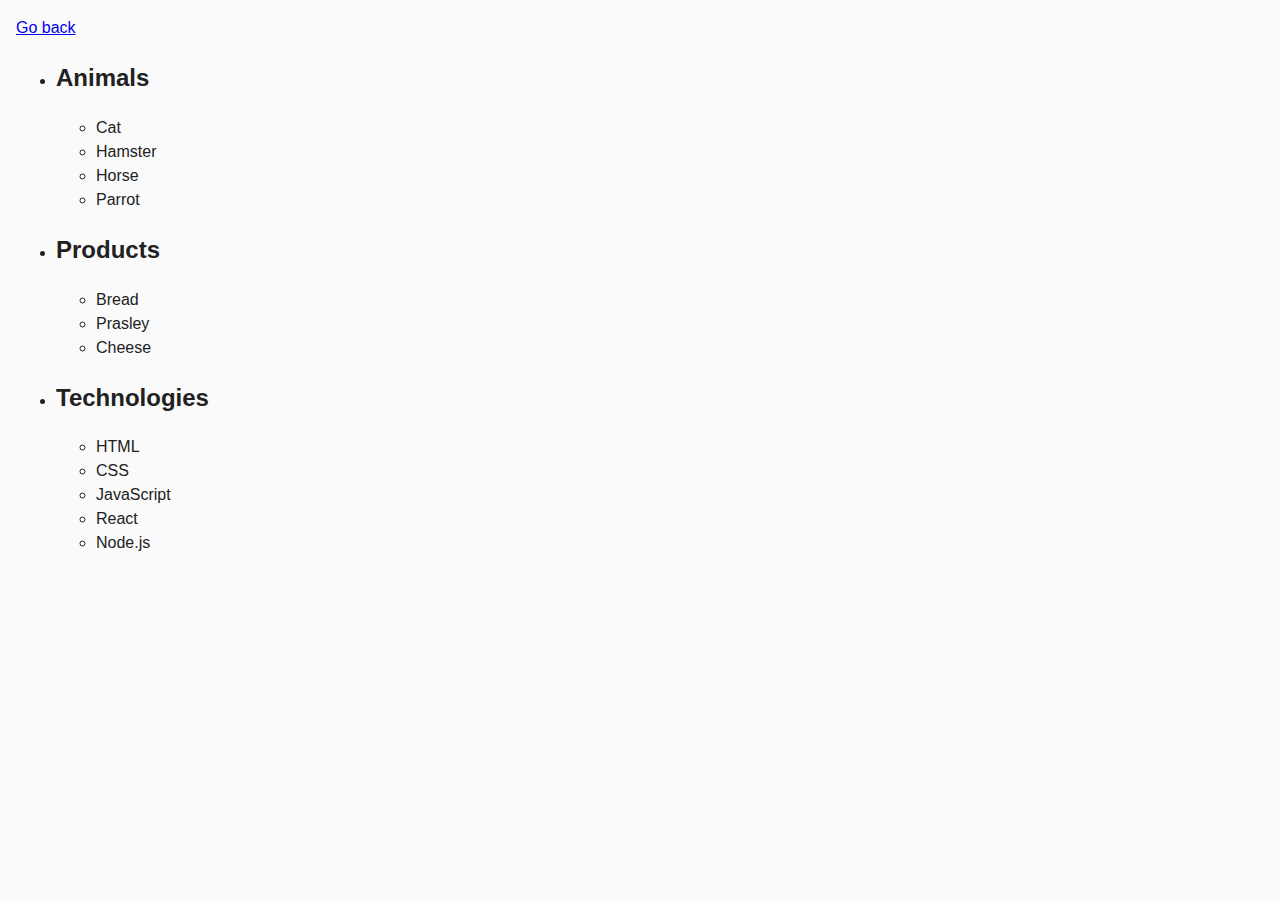
==== task-01.html @ d6525635 "done" ====
<!DOCTYPE html>
<html lang="ru">
  <head>
    <meta charset="UTF-8" />
    <meta http-equiv="X-UA-Compatible" content="IE=edge" />
    <meta name="viewport" content="width=device-width, initial-scale=1.0" />
    <title>Task 1</title>
    <link rel="stylesheet" href="css/common.css" />
  </head>
  <body>
    <p><a href="index.html">Go back</a></p>

    <ul id="categories">
      <li class="item">
        <h2>Animals</h2>

        <ul>
          <li>Cat</li>
          <li>Hamster</li>
          <li>Horse</li>
          <li>Parrot</li>
        </ul>
      </li>
      <li class="item">
        <h2>Products</h2>

        <ul>
          <li>Bread</li>
          <li>Prasley</li>
          <li>Cheese</li>
        </ul>
      </li>
      <li class="item">
        <h2>Technologies</h2>

        <ul>
          <li>HTML</li>
          <li>CSS</li>
          <li>JavaScript</li>
          <li>React</li>
          <li>Node.js</li>
        </ul>
      </li>
    </ul>

    <script src="./js/task-1.js" type="module"></script>
  </body>
</html>
---- css/common.css ----
* {
  box-sizing: border-box;
}

body {
  margin: 16px;
  font-family: -apple-system, BlinkMacSystemFont, "Segoe UI", Roboto, Oxygen,
    Ubuntu, Cantarell, "Open Sans", "Helvetica Neue", sans-serif;
  -webkit-font-smoothing: antialiased;
  -moz-osx-font-smoothing: grayscale;
  background-color: #fafafa;
  color: #212121;
  line-height: 1.5;
}

.gallery {
  max-width: 1440px;
  display: flex;
  flex-wrap: wrap;
  column-gap: 24px;
  justify-content: center;
  list-style-type: none;
  row-gap: 48px;
  margin: 0 auto;
  padding: 100px 156px;
}

.gallery-image {
  width: 360px;
  box-sizing: border-box;
}
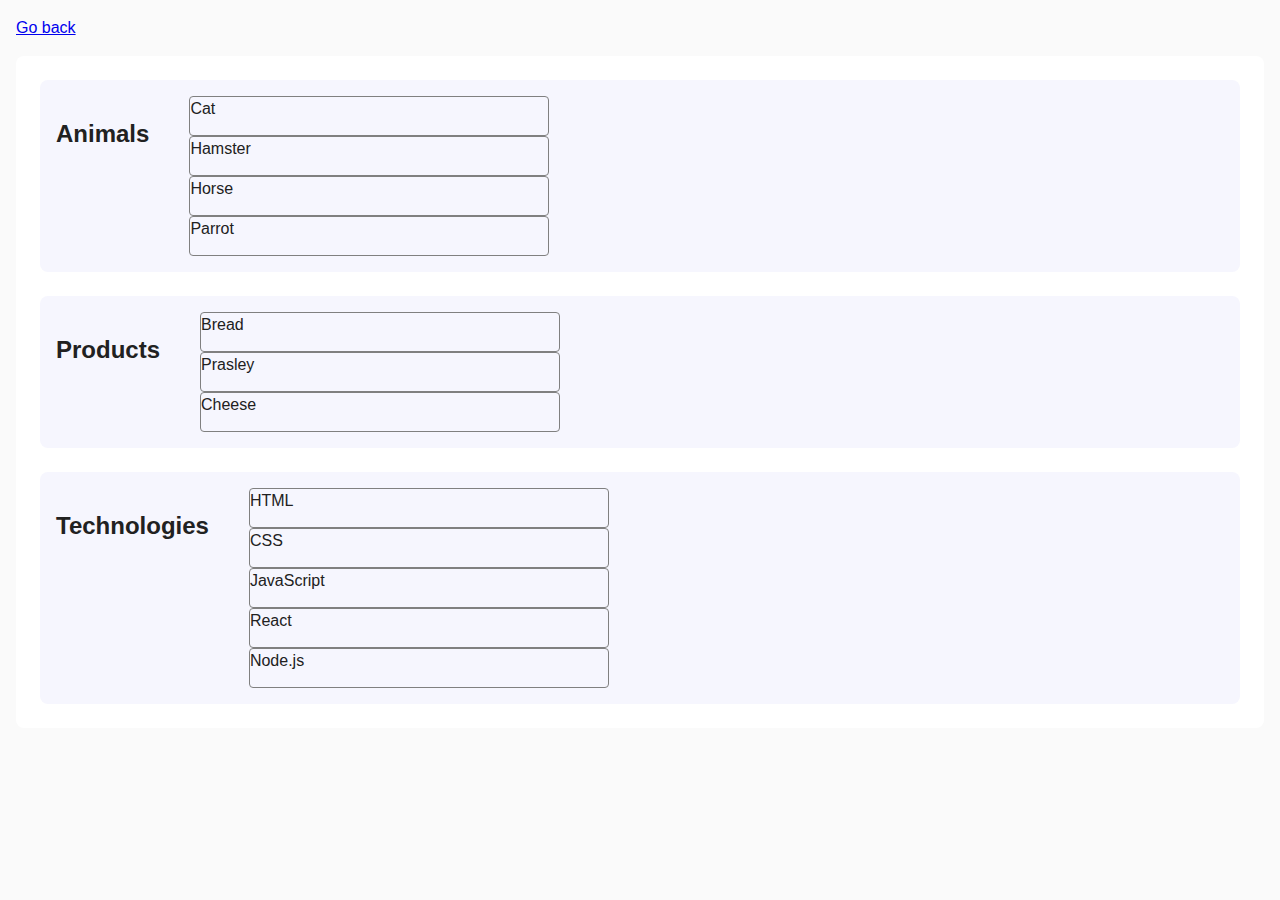
==== commit 8f41ee97: "зробив ніби все окрім 1 таски" ====
--- a/task-01.html
+++ b/task-01.html
@@ -10,37 +10,42 @@
   <body>
     <p><a href="index.html">Go back</a></p>
 
-    <ul id="categories">
-      <li class="item">
-        <h2>Animals</h2>
+    <ul class="list list-full-wrap" id="categories">
+      <div class="wrapper">
+        <li class="item task-1-list">
+          <h2>Animals</h2>
+          <ul class="list">
+            <li class="list-item">Cat</li>
+            <li class="list-item">Hamster</li>
+            <li class="list-item">Horse</li>
+            <li class="list-item">Parrot</li>
+          </ul>
+        </li>
+      </div>
 
-        <ul>
-          <li>Cat</li>
-          <li>Hamster</li>
-          <li>Horse</li>
-          <li>Parrot</li>
-        </ul>
-      </li>
-      <li class="item">
-        <h2>Products</h2>
+      <div class="wrapper">
+        <li class="item task-1-list">
+          <h2>Products</h2>
+          <ul class="list">
+            <li class="list-item">Bread</li>
+            <li class="list-item">Prasley</li>
+            <li class="list-item">Cheese</li>
+          </ul>
+        </li>
+      </div>
 
-        <ul>
-          <li>Bread</li>
-          <li>Prasley</li>
-          <li>Cheese</li>
-        </ul>
-      </li>
-      <li class="item">
-        <h2>Technologies</h2>
-
-        <ul>
-          <li>HTML</li>
-          <li>CSS</li>
-          <li>JavaScript</li>
-          <li>React</li>
-          <li>Node.js</li>
-        </ul>
-      </li>
+      <div class="wrapper">
+        <li class="item task-1-list">
+          <h2>Technologies</h2>
+          <ul class="list">
+            <li class="list-item">HTML</li>
+            <li class="list-item">CSS</li>
+            <li class="list-item">JavaScript</li>
+            <li class="list-item">React</li>
+            <li class="list-item">Node.js</li>
+          </ul>
+        </li>
+      </div>
     </ul>
 
     <script src="./js/task-1.js" type="module"></script>
--- a/css/common.css
+++ b/css/common.css
@@ -12,7 +12,38 @@
   color: #212121;
   line-height: 1.5;
 }
-
+/*-----------------------------------------------TASK 1--------------------------------------------------------*/
+.list {
+  list-style-type: none;
+}
+
+.task-1-list {
+  display: flex;
+  padding: 16px;
+}
+
+.list-full-wrap {
+  display: flex;
+  padding: 24px;
+  justify-content: center;
+  flex-direction: column;
+  gap: 24px;
+  border-radius: 8px;
+  background: #fff;
+}
+
+.wrapper {
+  border-radius: 8px;
+  background: #f6f6fe;
+}
+
+.list-item {
+  border-radius: 4px;
+  border: 1px solid #808080;
+  width: 360px;
+  height: 40px;
+}
+/*-----------------------------------------------TASK 1--------------------------------------------------------*/
 .gallery {
   max-width: 1440px;
   display: flex;
@@ -29,3 +60,197 @@
   width: 360px;
   box-sizing: border-box;
 }
+
+img {
+  width: 360px;
+  height: 300px;
+}
+
+/* .gallery {
+  display: flex;
+  flex-wrap: wrap;
+  justify-content: center;
+  column-gap: 24px;
+  row-gap: 48px;
+  padding: 100px 156px;
+  list-style-type: none;
+  margin: 0 auto;
+  max-width: 1440px;
+}
+.gallery-item {
+  width: ((100% - 48px) / 3);
+  box-sizing: border-box;
+}
+
+img {
+  display: block;
+  object-fit: cover;
+  max-width: 100%;
+  height: 300px;
+  box-shadow: 2px 5px 5px rgb(0, 0, 0, 0, 5);
+} */
+
+/*-----------------------------------------------TASK 3--------------------------------------------------------*/
+.input-class {
+  width: 360px;
+  height: 40px;
+  border-radius: 4px;
+  border: 1px solid #808080;
+}
+
+::placeholder {
+  color: #2e2f42;
+
+  font-size: 16px;
+  font-weight: 400;
+  line-height: 1.5;
+  letter-spacing: 0.04em;
+  padding: 8px 16px;
+}
+
+.title-class {
+  color: #2e2f42;
+  font-family: Montserrat;
+  font-size: 24px;
+  font-weight: 600;
+  line-height: 1.3;
+  letter-spacing: 0.04em;
+}
+
+.task-3-wrap {
+  display: inline-flex;
+  padding: 24px;
+  flex-direction: column;
+  align-items: flex-start;
+  gap: 16px;
+  border-radius: 8px;
+  background: #fff;
+}
+/*-----------------------------------------------TASK 3--------------------------------------------------------*/
+
+/*-----------------------------------------------TASK 4--------------------------------------------------------*/
+.login-form {
+  display: block;
+  width: 408px;
+  padding: 24px;
+  flex-direction: column;
+  align-items: flex-start;
+  gap: 16px;
+  border-radius: 8px;
+  background: #fff;
+}
+
+.form-wrap {
+  margin-bottom: 8px;
+}
+
+.form-label {
+  display: block;
+  margin-bottom: 8px;
+}
+
+.form-input {
+  width: 100%;
+  height: 40px;
+  justify-content: center;
+  align-items: center;
+  border-radius: 4px;
+  border: 1px solid #808080;
+}
+
+.task-4-btn {
+  min-width: 86px;
+  color: #fff;
+  line-height: 1.5;
+  letter-spacing: 0.04em;
+  display: flex;
+  padding: 8px 16px;
+  justify-content: center;
+  align-items: center;
+  gap: 10px;
+  background: #4e75ff;
+  border-radius: 8px;
+  cursor: pointer;
+  box-shadow: none;
+}
+
+.task-4-btn:hover {
+  background: #6c8cff;
+}
+/*-----------------------------------------------TASK 4--------------------------------------------------------*/
+
+/*-----------------------------------------------TASK 5--------------------------------------------------------*/
+
+.change-color {
+  color: #fff;
+  line-height: 1.5;
+  letter-spacing: 0.04em;
+  display: flex;
+  padding: 8px 16px;
+  justify-content: center;
+  align-items: center;
+  gap: 10px;
+  border-radius: 8px;
+  background: #4e75ff;
+  box-shadow: none;
+  cursor: pointer;
+}
+
+.change-color:hover {
+  background: #6c8cff;
+}
+/*-----------------------------------------------TASK 5--------------------------------------------------------*/
+
+/*-----------------------------------------------TASK 6--------------------------------------------------------*/
+.task-6-wrap {
+  display: flex;
+  flex-direction: row;
+  gap: 16px;
+}
+
+.task-6-input {
+  padding: 8px 72px;
+  flex-direction: column;
+  justify-content: center;
+  align-items: center;
+  gap: 10px;
+  border-radius: 8px;
+  border: 1px solid #808080;
+}
+
+.task-6-button {
+  width: 120px;
+  display: block;
+  justify-content: center;
+  align-items: center;
+  gap: 10px;
+  color: #fff;
+  line-height: 1.5;
+  letter-spacing: 0.04em;
+  border-radius: 8px;
+  background: #4e75ff;
+  font-size: 16px;
+}
+
+.task-6-btn {
+  width: 120px;
+  padding: 8px 16px;
+  justify-content: center;
+  align-items: center;
+  gap: 10px;
+  border-radius: 8px;
+  background: #ff4e4e;
+  color: #fff;
+  line-height: 1.5;
+  letter-spacing: 0.04em;
+  font-size: 16px;
+}
+
+.task-6-button:hover {
+  background: #6c8cff;
+}
+
+.task-6-btn:hover {
+  background: #ff7070;
+}
+/*-----------------------------------------------TASK 6--------------------------------------------------------*/
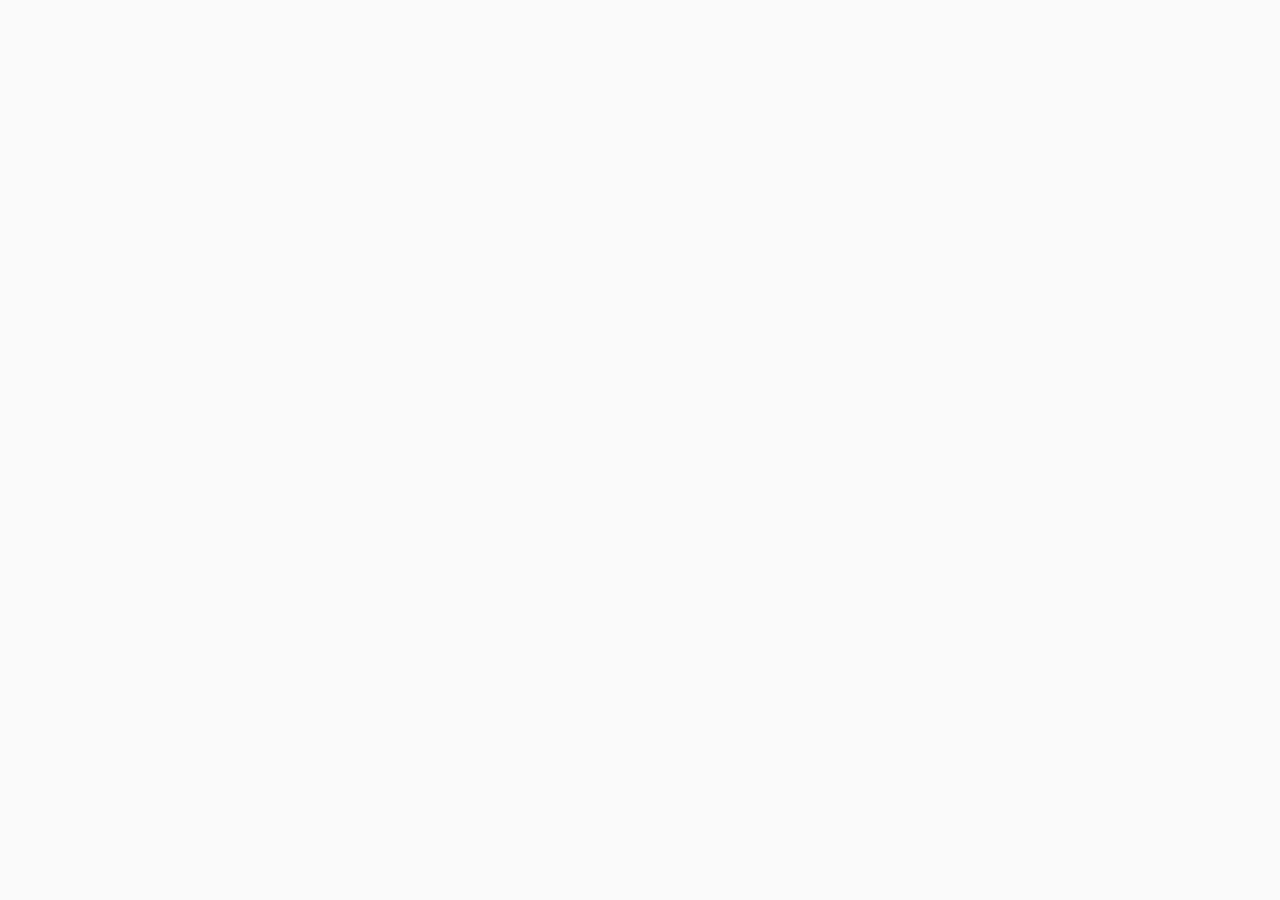
==== commit 47a27c7c: "030" ====
--- a/task-01.html
+++ b/task-01.html
@@ -8,7 +8,27 @@
     <link rel="stylesheet" href="css/common.css" />
   </head>
   <body>
-    <p><a href="index.html">Go back</a></p>
+    <!-- <input class="contactsFilter" type="text" />
+    <ul class="contacts">
+      <li class="contact">Peter Miller</li>
+      <li class="contact">John Carter</li>
+      <li class="contact">Amanda Diaz</li>
+      <li class="contact">Brad Sanders</li>
+      <li class="contact">Devis Brooks</li>
+      <li class="contact">Robert Morgan</li>
+    </ul> -->
+    <!-- <ul class="people">
+      <li class="person">Peter Miller</li>
+      <li class="person">John Carter</li>
+      <li class="person">Amanda Diaz</li>
+      <li class="person">Brad Sanders</li>
+      <li class="person">Devis Brooks</li>
+      <li class="person">Robert Morgan</li>
+    </ul>
+    <button id="sortByNameButton" type="button">Sort by name</button>
+    <button id="sortByLastNameButton" type="button">Sort by lastname</button> -->
+
+    <!-- <p><a href="index.html">Go back</a></p>
 
     <ul class="list list-full-wrap" id="categories">
       <div class="wrapper">
@@ -46,7 +66,7 @@
           </ul>
         </li>
       </div>
-    </ul>
+    </ul> -->
 
     <script src="./js/task-1.js" type="module"></script>
   </body>
--- a/css/common.css
+++ b/css/common.css
@@ -1,3 +1,9 @@
+#box {
+  width: 50px;
+  height: 50px;
+  background-color: #ff4e4e;
+}
+
 * {
   box-sizing: border-box;
 }
@@ -13,35 +19,40 @@
   line-height: 1.5;
 }
 /*-----------------------------------------------TASK 1--------------------------------------------------------*/
+#categories {
+  list-style: none;
+  padding: 0;
+  display: flex;
+  justify-content: space-around;
+  flex-direction: column;
+  max-width: 480px;
+}
+
+.list-full-wrap {
+  gap: 24px;
+}
+
+.wrapper {
+  padding: 8px;
+  border-radius: 8px;
+  background: #f6f6fe;
+}
+
 .list {
-  list-style-type: none;
-}
-
-.task-1-list {
-  display: flex;
-  padding: 16px;
-}
-
-.list-full-wrap {
-  display: flex;
-  padding: 24px;
-  justify-content: center;
-  flex-direction: column;
-  gap: 24px;
-  border-radius: 8px;
-  background: #fff;
-}
-
-.wrapper {
+  list-style: none;
+  padding: 0;
+}
+
+.list-item {
+  border: 1px solid #ddd;
+  margin: 5px 0;
+  padding: 8px 16px;
   border-radius: 8px;
   background: #f6f6fe;
 }
 
-.list-item {
-  border-radius: 4px;
-  border: 1px solid #808080;
-  width: 360px;
-  height: 40px;
+.wrapper h2 {
+  margin: 0;
 }
 /*-----------------------------------------------TASK 1--------------------------------------------------------*/
 .gallery {
